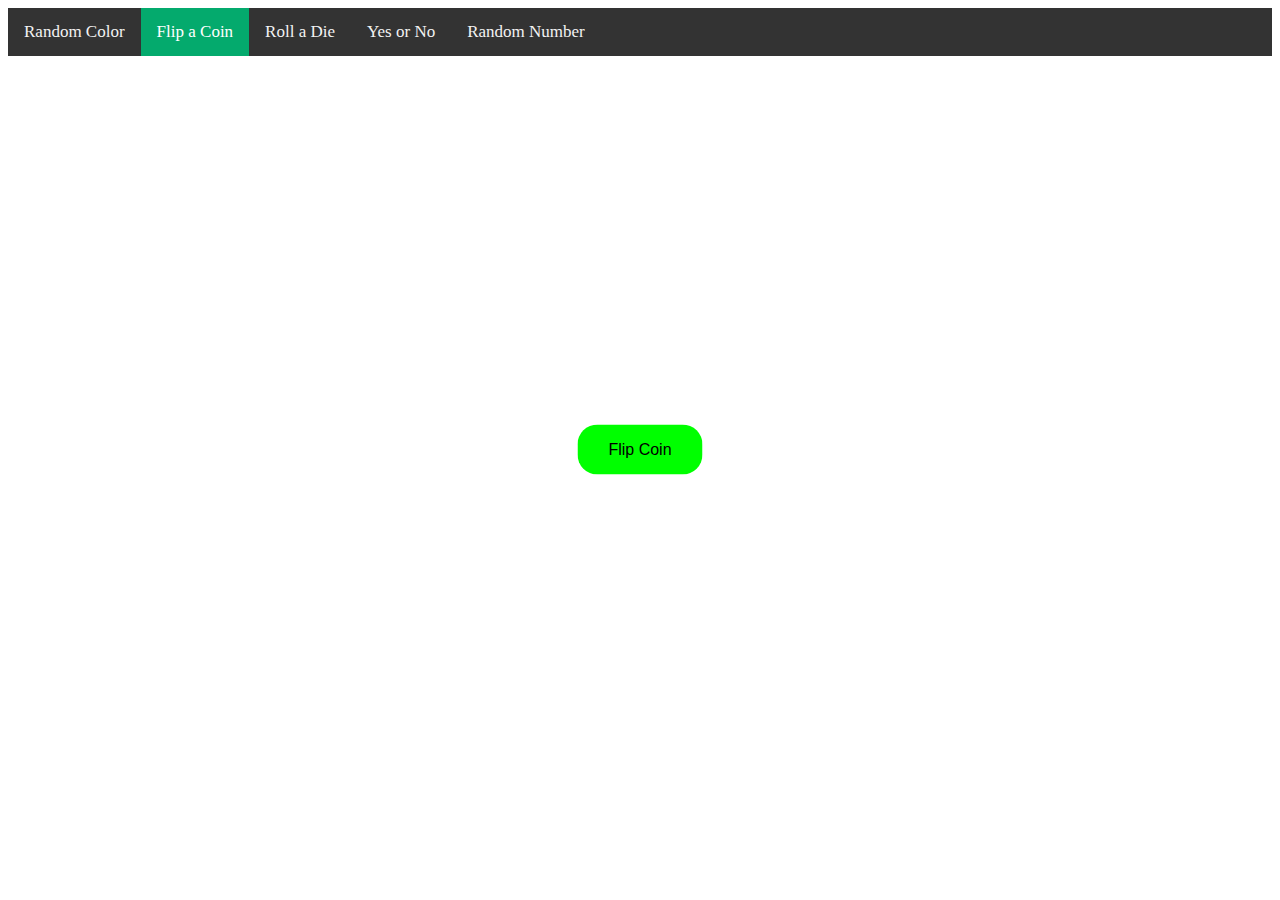
==== coinflip.html @ 73e2de57 "Add files via upload" ====
<!DOCTYPE html>
<html>
    <link rel="stylesheet" href="style.css">
    <script src="style.css"></script>
    <body>
        <div class="topnav">
            <a href="randomcolor.html">Random Color</a>
            <a class="active" href="coinflip.html">Flip a Coin</a>
            <a href="randomdice.html">Roll a Die</a>
            <a href="yesno.html">Yes or No</a>
            <a href="randomnumber.html">Random Number</a>
        </div>

        <div class="centerbtn">
            <button id="button" class="thebtnclass"><center class="center">Flip Coin</center></button>
        </div>
        <div class="centertxt">
            <h1 class="yesorno" id="theh1" ></h1>
        </div>
        <script>
            const button = document.getElementById("button")
            const theh1 = document.getElementById("theh1")
            button.addEventListener("click", function(e){
                e.preventDefault;
                theh1.classList.remove("run-animation");
                void theh1.offsetWidth;
                const number = Math.floor(Math.random() * 2) + 1
                if(number === 1) theh1.innerHTML = "Heads"
                if(number === 2) theh1.innerHTML = "Tails"
                
                theh1.classList.add("run-animation");
            }, false)
        </script>
    </body>
</html>
---- style.css ----
.center {
    position: absolute;
    left: 50%;
    top: 50%;
    transform: translate(-50%, -50%);
}
.centerdiv {
    margin: auto; 
    position: absolute;
    left: 50%;
    transform: translate(-50%)
}
.centerform {
    padding: 12px 20px;
    margin: auto;
    position: absolute;
    left: 50%;
    top: 40%;
    transform: translate(-50%, -40%)
    
}
.centerbtn {
    position: absolute;
    left: 50%;
    top: 50%;
    transform: translate(-50%, -50%);
}
.centerhexbtn {
    position: absolute;
    margin: auto;
    left: 50%;
    top: 35%;
}
.centertxt {
    position: absolute;
    left: 50%;
    top: 60%;
    transform: translate(-50%, -50%);
}
.centersquare {
    position: absolute;
    /*left: 50%;
    top: 70%;
    transform: translate(-50%, -50%);
    */
    margin: auto;
}
.centerhex {
    position: absolute;
    left: 50%;
    top: 70%;
    transform: translate(-50%, -50%);
}
@keyframes my-animation {
    from {
        color:rgb(0, 255, 0);
        width: 250%;
        height: 250%;
    }
    to {
        color: black;
        width: 100%;
        height: 100%;
    }
}
.run-animation {
    position: relative;
    animation: my-animation .25s;
}
.yesorno {
    color: black;
    font-size: 40px;
    animation-fill-mode: forwards
}
.thebtnclass {
    text-align: center;
    font-family: Arial;
    border-color: transparent;
    color: black;
    position: relative;
    border-radius: 20px;
    word-wrap: none;
    white-space: nowrap;
    transition: background-color .125s linear;
    transition: color .125s linear;
    background-color: rgb(0, 255, 0);
    width: 125px;
    height: 50px;
    font-size: 16px;
    text-align: left;
}
.thebtnclass:hover {
    cursor: pointer;
    background-color: black;
    color: white;
}
.thehexbtnclass {
    text-align: center;
    margin: auto;
    font-family: Arial;
    border-color: transparent;
    position: relative;
    color: black;
    border-radius: 20px;
    word-wrap: none;
    white-space: nowrap;
    transition: background-color .125s linear;
    transition: color .125s linear;
    background-color: rgb(0, 255, 0);
    width: 125px;
    height: 50px;
    font-size: 16px;
}
.thehexbtnclass:hover {
    cursor: pointer;
    background-color: black;
    color: white;
}
.square {
    margin: auto;
    position: absolute;
    top: 50%;
    left: 50%;
    transform: translate(-50%, -50%);
    width: 150px;
    height: 150px;
    border-color: black;
    border-radius: 20px
}

.topnav {
    overflow: hidden;
    background-color: #333;
  }
  
  .topnav a {
    float: left;
    color: #f2f2f2;
    text-align: center;
    padding: 14px 16px;
    text-decoration: none;
    font-size: 17px;
  }
  
  .topnav a:hover {
    background-color: #ddd;
    color: black;
  }
  
  .topnav a.active {
    background-color: #04AA6D;
    color: white;
  }
input[type=number] {
    display: block;
    width: 100%;
    padding: 12px 20px;
    margin: 8px 0;
    box-sizing: border-box;
    border: 3px solid #ccc;
    -webkit-transition: 0.5s;
    transition: 0.5s;
    outline: none;
}
input[type=submit] {
        text-align: center;
        font-family: Arial;
        border-color: transparent;
        color: black;
        position: relative;
        border-radius: 20px;
        word-wrap: none;
        white-space: nowrap;
        transition: background-color .125s linear;
        transition: color .125s linear;
        background-color: rgb(0, 255, 0);
        width: 125px;
        height: 50px;
        font-size: 16px;
        left: 50%;
        transform: translate(-50%);
}
input[type=submit]:hover {
        cursor: pointer;
        background-color: black;
        color: white;
}
input[type=number]:focus {
    border: 3px solid #555;
}
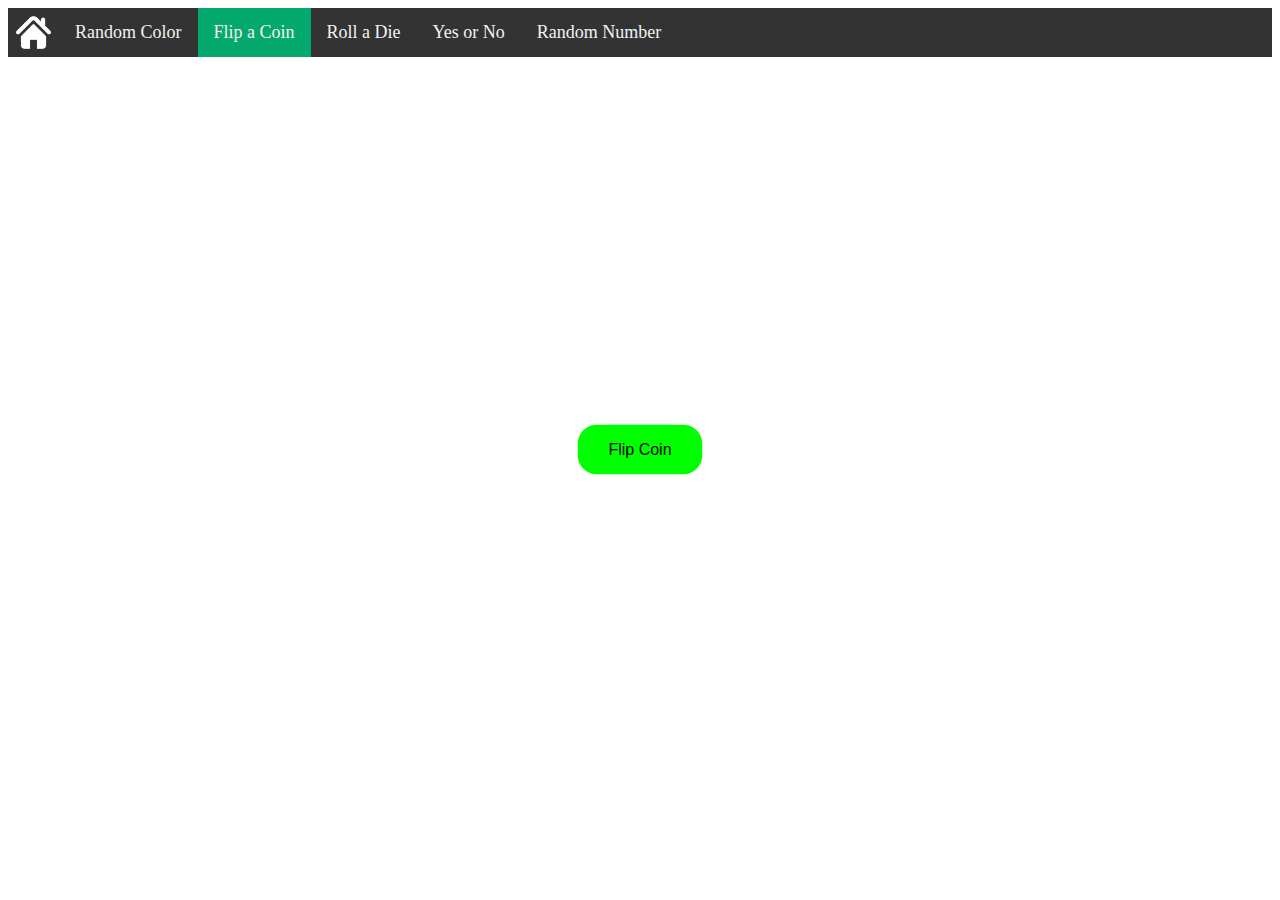
==== commit 9f9032e5: "Add files via upload" ====
--- a/coinflip.html
+++ b/coinflip.html
@@ -1,14 +1,20 @@
 <!DOCTYPE html>
 <html>
+    <link rel="icon" href="https://ovlic.com/randomHTML/q_mark.png">
+    <html lang="en">
+    <head>
+        <title>Random</title>
+    </head>
     <link rel="stylesheet" href="style.css">
     <script src="style.css"></script>
     <body>
         <div class="topnav">
-            <a href="randomcolor.html">Random Color</a>
+            <a class="homehref" href="https://ovlic.com"><img id="home" class="home" src="home.png"></a>
+            <a class="_a" href="randomcolor.html">Random Color</a>
             <a class="active" href="coinflip.html">Flip a Coin</a>
-            <a href="randomdice.html">Roll a Die</a>
-            <a href="yesno.html">Yes or No</a>
-            <a href="randomnumber.html">Random Number</a>
+            <a class="_a" href="randomdice.html">Roll a Die</a>
+            <a class="_a" href="yesno.html">Yes or No</a>
+            <a class="_a" href="randomnumber.html">Random Number</a>
         </div>
 
         <div class="centerbtn">
@@ -32,4 +38,4 @@
             }, false)
         </script>
     </body>
-</html>+</html>
--- a/style.css
+++ b/style.css
@@ -127,30 +127,72 @@
     border-color: black;
     border-radius: 20px
 }
-
 .topnav {
     overflow: hidden;
     background-color: #333;
-  }
-  
-  .topnav a {
+}
+.topnav .active{
+    background-color: #04AA6D;
     float: left;
     color: #f2f2f2;
     text-align: center;
     padding: 14px 16px;
     text-decoration: none;
-    font-size: 17px;
-  }
-  
-  .topnav a:hover {
+    font-size: 18px;
+}
+/*
+.topnav a {
+    float: left;
+    color: #f2f2f2;
+    text-align: center;
+    padding: 14px 16px;
+    text-decoration: none;
+    font-size: 18px;
+}
+.topnav a:hover {
     background-color: #ddd;
     color: black;
-  }
-  
-  .topnav a.active {
+}
+.topnav a.active {
     background-color: #04AA6D;
     color: white;
-  }
+}
+*/
+.topnav ._a{
+    float: left;
+    color: #f2f2f2;
+    text-align: center;
+    padding: 14px 16px;
+    text-decoration: none;
+    font-size: 18px;
+}
+.topnav ._a:hover {
+    background-color: #ddd;
+    color: black;
+}
+.topnav_a.active {
+    background-color: #04AA6D;
+    color: white;
+}
+.home {
+    padding: 7px 8px;
+    float: left;
+    padding: none;
+    width: 35px;
+    height: 35px;
+    filter: invert(100%)
+}
+.home:hover {
+    filter: invert(0%)
+}
+.homehref {
+    float: left;
+}
+.homehref:hover{
+    background-color: #ddd;
+    color: black;
+    cursor: pointer;
+}
 input[type=number] {
     display: block;
     width: 100%;
@@ -163,27 +205,27 @@
     outline: none;
 }
 input[type=submit] {
-        text-align: center;
-        font-family: Arial;
-        border-color: transparent;
-        color: black;
-        position: relative;
-        border-radius: 20px;
-        word-wrap: none;
-        white-space: nowrap;
-        transition: background-color .125s linear;
-        transition: color .125s linear;
-        background-color: rgb(0, 255, 0);
-        width: 125px;
-        height: 50px;
-        font-size: 16px;
-        left: 50%;
-        transform: translate(-50%);
+    text-align: center;
+    font-family: Arial;
+    border-color: transparent;
+    color: black;
+    position: relative;
+    border-radius: 20px;
+    word-wrap: none;
+    white-space: nowrap;
+    transition: background-color .125s linear;
+    transition: color .125s linear;
+    background-color: rgb(0, 255, 0);
+    width: 125px;
+    height: 50px;
+    font-size: 16px;
+    left: 50%;
+    transform: translate(-50%);
 }
 input[type=submit]:hover {
-        cursor: pointer;
-        background-color: black;
-        color: white;
+    cursor: pointer;
+    background-color: black;
+    color: white;
 }
 input[type=number]:focus {
     border: 3px solid #555;
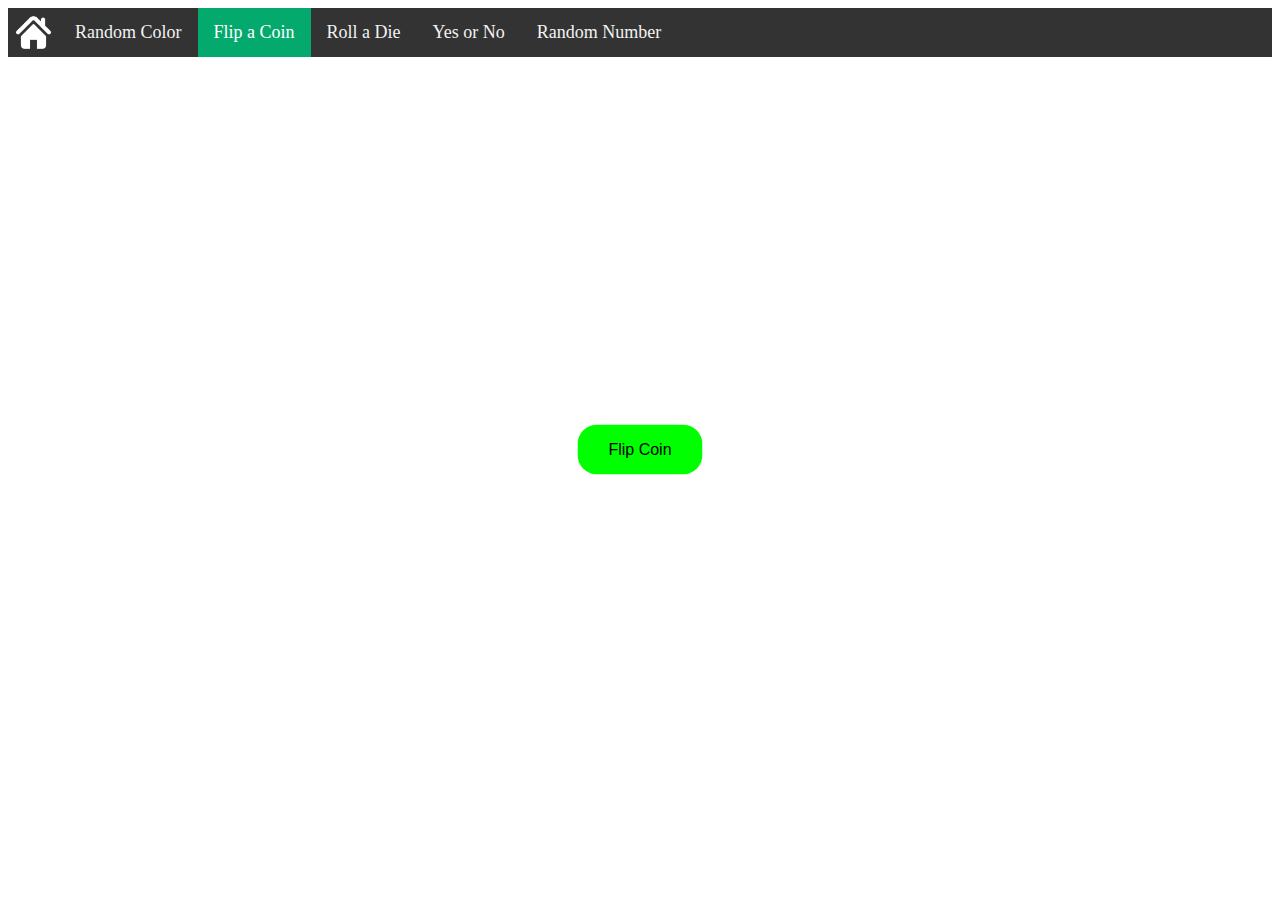
==== commit e6602186: "Add files via upload" ====
--- a/coinflip.html
+++ b/coinflip.html
@@ -1,5 +1,6 @@
 <!DOCTYPE html>
 <html>
+    <link href='https://fonts.googleapis.com/css?family=Roboto' rel='stylesheet'>
     <link rel="icon" href="https://ovlic.com/randomHTML/q_mark.png">
     <html lang="en">
     <head>
--- a/style.css
+++ b/style.css
@@ -39,10 +39,6 @@
 }
 .centersquare {
     position: absolute;
-    /*left: 50%;
-    top: 70%;
-    transform: translate(-50%, -50%);
-    */
     margin: auto;
 }
 .centerhex {
@@ -68,6 +64,7 @@
     animation: my-animation .25s;
 }
 .yesorno {
+    font-family: Arial;
     color: black;
     font-size: 40px;
     animation-fill-mode: forwards
@@ -131,7 +128,7 @@
     overflow: hidden;
     background-color: #333;
 }
-.topnav .active{
+.topnav .active {
     background-color: #04AA6D;
     float: left;
     color: #f2f2f2;
@@ -140,8 +137,8 @@
     text-decoration: none;
     font-size: 18px;
 }
-/*
-.topnav a {
+.topnav ._a {
+    font-family: Consolas;
     float: left;
     color: #f2f2f2;
     text-align: center;
@@ -149,28 +146,12 @@
     text-decoration: none;
     font-size: 18px;
 }
-.topnav a:hover {
-    background-color: #ddd;
-    color: black;
-}
-.topnav a.active {
-    background-color: #04AA6D;
-    color: white;
-}
-*/
-.topnav ._a{
-    float: left;
-    color: #f2f2f2;
-    text-align: center;
-    padding: 14px 16px;
-    text-decoration: none;
-    font-size: 18px;
-}
 .topnav ._a:hover {
     background-color: #ddd;
     color: black;
 }
-.topnav_a.active {
+.topnav .active {
+    font-family: Consolas;
     background-color: #04AA6D;
     color: white;
 }
@@ -194,6 +175,7 @@
     cursor: pointer;
 }
 input[type=number] {
+    font-family: Arial;
     display: block;
     width: 100%;
     padding: 12px 20px;
